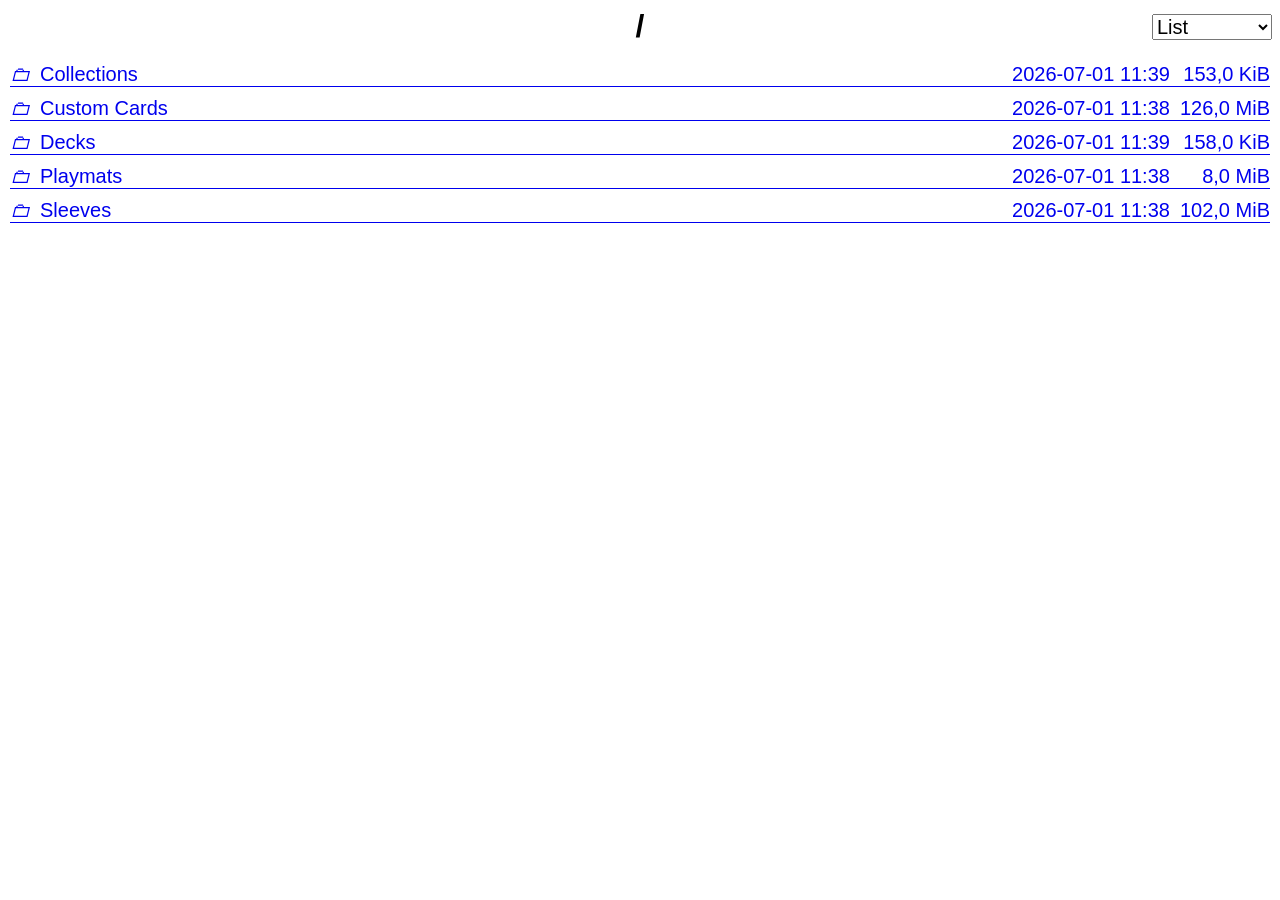
==== index.html @ 9f2702a3 "Added: -Sleeves, ect." ====
<html><head><style> body { font-family: Arial, sans-serif; margin: 0; } .header { display: grid; grid-template-columns: 1fr; grid-template-rows: 1fr; padding: 0.5em; } .header > * { grid-column: 1/ -1; grid-row: 1 / -1; } .title { text-align: center; padding: 0; margin: 0; } .view-select { height: max-content; justify-self: end; align-self: center; width: 6em; font-size: 1.25em; } .group { font-size: 1.25em; padding: 0.5em; gap: 0.5em; } .group span { overflow: hidden; width: 100%; white-space: nowrap; text-overflow: ellipsis; } .list { display: grid; grid-template-columns: max-content 1fr min-content min-content; grid-auto-rows: max-content; } .list .preview { display: none; } .list .size { text-align: right; } .list > * { grid-column: 1 / -1; display: grid; grid-template-columns: subgrid; gap: 0.5em; align-items: center; text-decoration: none; border-bottom: solid 1px; } .tiles { display: grid; grid-template-columns: repeat(auto-fill, 6.5em); } .tiles i { display: none; } .tiles span { text-align: center; } .tiles .date, .tiles .size { display: none; } .tiles > * { display: grid; grid-template-columns: 6em; grid-template-rows: max-content 6em; text-decoration: none; background: #d9d9d9; border-radius: 0.25em; padding: 0.25em; } .preview { object-fit: cover; width: 100%; height: 100%; object-position: top center; font-size: 3.5em; color: black; } </style><title>Magic-the-Gathering</title></head><body><div class="header"><h1 class="title"> / </h1><select class="view-select" onchange="changeView(this.value)"><option value="list" selected>List</option><option value="tiles">Tiles</option></select></div><div class="group list"><a class="folder" href="Collections/index.html" title="Collections"><i>🗀</i><span class="name">Collections</span><span class="date">2026-07-01 11:39</span><span class="size">153,0 KiB</span><span class="preview">🗀</span></a><a class="folder" href="Custom Cards/index.html" title="Custom Cards"><i>🗀</i><span class="name">Custom Cards</span><span class="date">2026-07-01 11:38</span><span class="size">126,0 MiB</span><span class="preview">🗀</span></a><a class="folder" href="Decks/index.html" title="Decks"><i>🗀</i><span class="name">Decks</span><span class="date">2026-07-01 11:39</span><span class="size">158,0 KiB</span><span class="preview">🗀</span></a><a class="folder" href="Playmats/index.html" title="Playmats"><i>🗀</i><span class="name">Playmats</span><span class="date">2026-07-01 11:38</span><span class="size">8,0 MiB</span><span class="preview">🗀</span></a><a class="folder" href="Sleeves/index.html" title="Sleeves"><i>🗀</i><span class="name">Sleeves</span><span class="date">2026-07-01 11:38</span><span class="size">102,0 MiB</span><span class="preview">🗀</span></a></div><script> function changeView(view) { const group = document.querySelector(".group"); switch(view) { case "list": group.classList.remove("tiles"); group.classList.add("list"); break; case "tiles": group.classList.remove("list"); group.classList.add("tiles"); break; } } </script></body></html>
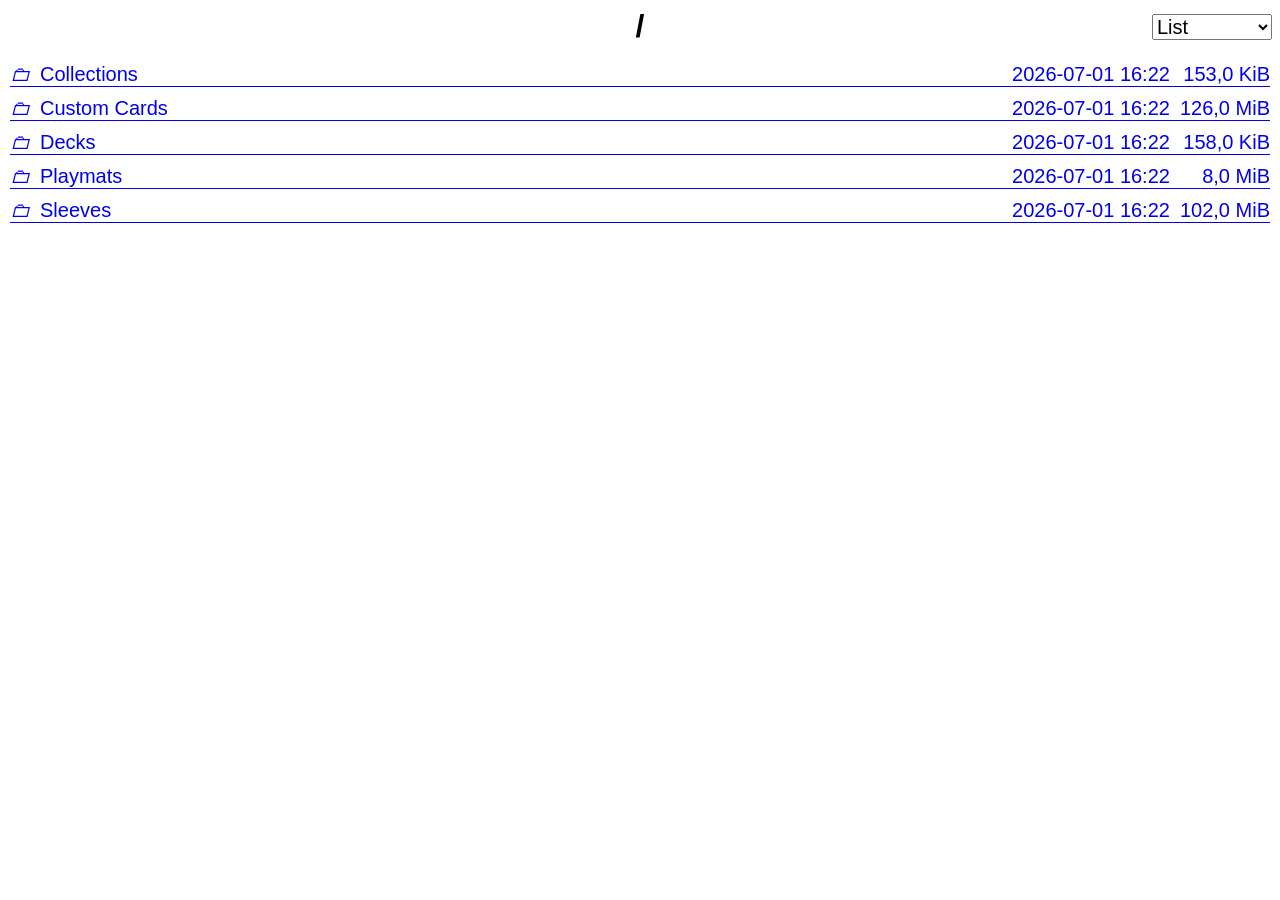
==== commit 60b9e03d: "." ====
--- a/index.html
+++ b/index.html
@@ -1 +1 @@
-<html><head><style> body { font-family: Arial, sans-serif; margin: 0; } .header { display: grid; grid-template-columns: 1fr; grid-template-rows: 1fr; padding: 0.5em; } .header > * { grid-column: 1/ -1; grid-row: 1 / -1; } .title { text-align: center; padding: 0; margin: 0; } .view-select { height: max-content; justify-self: end; align-self: center; width: 6em; font-size: 1.25em; } .group { font-size: 1.25em; padding: 0.5em; gap: 0.5em; } .group span { overflow: hidden; width: 100%; white-space: nowrap; text-overflow: ellipsis; } .list { display: grid; grid-template-columns: max-content 1fr min-content min-content; grid-auto-rows: max-content; } .list .preview { display: none; } .list .size { text-align: right; } .list > * { grid-column: 1 / -1; display: grid; grid-template-columns: subgrid; gap: 0.5em; align-items: center; text-decoration: none; border-bottom: solid 1px; } .tiles { display: grid; grid-template-columns: repeat(auto-fill, 6.5em); } .tiles i { display: none; } .tiles span { text-align: center; } .tiles .date, .tiles .size { display: none; } .tiles > * { display: grid; grid-template-columns: 6em; grid-template-rows: max-content 6em; text-decoration: none; background: #d9d9d9; border-radius: 0.25em; padding: 0.25em; } .preview { object-fit: cover; width: 100%; height: 100%; object-position: top center; font-size: 3.5em; color: black; } </style><title>Magic-the-Gathering</title></head><body><div class="header"><h1 class="title"> / </h1><select class="view-select" onchange="changeView(this.value)"><option value="list" selected>List</option><option value="tiles">Tiles</option></select></div><div class="group list"><a class="folder" href="Collections/index.html" title="Collections"><i>🗀</i><span class="name">Collections</span><span class="date">2026-07-01 11:39</span><span class="size">153,0 KiB</span><span class="preview">🗀</span></a><a class="folder" href="Custom Cards/index.html" title="Custom Cards"><i>🗀</i><span class="name">Custom Cards</span><span class="date">2026-07-01 11:38</span><span class="size">126,0 MiB</span><span class="preview">🗀</span></a><a class="folder" href="Decks/index.html" title="Decks"><i>🗀</i><span class="name">Decks</span><span class="date">2026-07-01 11:39</span><span class="size">158,0 KiB</span><span class="preview">🗀</span></a><a class="folder" href="Playmats/index.html" title="Playmats"><i>🗀</i><span class="name">Playmats</span><span class="date">2026-07-01 11:38</span><span class="size">8,0 MiB</span><span class="preview">🗀</span></a><a class="folder" href="Sleeves/index.html" title="Sleeves"><i>🗀</i><span class="name">Sleeves</span><span class="date">2026-07-01 11:38</span><span class="size">102,0 MiB</span><span class="preview">🗀</span></a></div><script> function changeView(view) { const group = document.querySelector(".group"); switch(view) { case "list": group.classList.remove("tiles"); group.classList.add("list"); break; case "tiles": group.classList.remove("list"); group.classList.add("tiles"); break; } } </script></body></html>+<html><head><style> body { font-family: Arial, sans-serif; margin: 0; } .header { display: grid; grid-template-columns: 1fr; grid-template-rows: 1fr; padding: 0.5em; } .header > * { grid-column: 1/ -1; grid-row: 1 / -1; } .title { text-align: center; padding: 0; margin: 0; } .view-select { height: max-content; justify-self: end; align-self: center; width: 6em; font-size: 1.25em; } .group { font-size: 1.25em; padding: 0.5em; gap: 0.5em; } .group span { overflow: hidden; width: 100%; white-space: nowrap; text-overflow: ellipsis; } .list { display: grid; grid-template-columns: max-content 1fr min-content min-content; grid-auto-rows: max-content; } .list .preview { display: none; } .list .size { text-align: right; } .list > * { grid-column: 1 / -1; display: grid; grid-template-columns: subgrid; gap: 0.5em; align-items: center; text-decoration: none; border-bottom: solid 1px; } .tiles { display: grid; grid-template-columns: repeat(auto-fill, 6.5em); } .tiles i { display: none; } .tiles span { text-align: center; } .tiles .date, .tiles .size { display: none; } .tiles > * { display: grid; grid-template-columns: 6em; grid-template-rows: max-content 6em; text-decoration: none; background: #d9d9d9; border-radius: 0.25em; padding: 0.25em; } .preview { object-fit: cover; width: 100%; height: 100%; object-position: top center; font-size: 3.5em; color: black; } </style><title>Magic-the-Gathering</title></head><body><div class="header"><h1 class="title"> / </h1><select class="view-select" onchange="changeView(this.value)"><option value="list" selected>List</option><option value="tiles">Tiles</option></select></div><div class="group list"><a class="folder directory" href="Collections/" title="Collections"><i>🗀</i><span class="name">Collections</span><span class="date">2026-07-01 16:22</span><span class="size">153,0 KiB</span><span class="preview">🗀</span></a><a class="folder directory" href="Custom Cards/" title="Custom Cards"><i>🗀</i><span class="name">Custom Cards</span><span class="date">2026-07-01 16:22</span><span class="size">126,0 MiB</span><span class="preview">🗀</span></a><a class="folder directory" href="Decks/" title="Decks"><i>🗀</i><span class="name">Decks</span><span class="date">2026-07-01 16:22</span><span class="size">158,0 KiB</span><span class="preview">🗀</span></a><a class="folder directory" href="Playmats/" title="Playmats"><i>🗀</i><span class="name">Playmats</span><span class="date">2026-07-01 16:22</span><span class="size">8,0 MiB</span><span class="preview">🗀</span></a><a class="folder directory" href="Sleeves/" title="Sleeves"><i>🗀</i><span class="name">Sleeves</span><span class="date">2026-07-01 16:22</span><span class="size">102,0 MiB</span><span class="preview">🗀</span></a></div><script> function changeView(view) { const group = document.querySelector(".group"); switch(view) { case "list": group.classList.remove("tiles"); group.classList.add("list"); break; case "tiles": group.classList.remove("list"); group.classList.add("tiles"); break; } } </script></body></html>
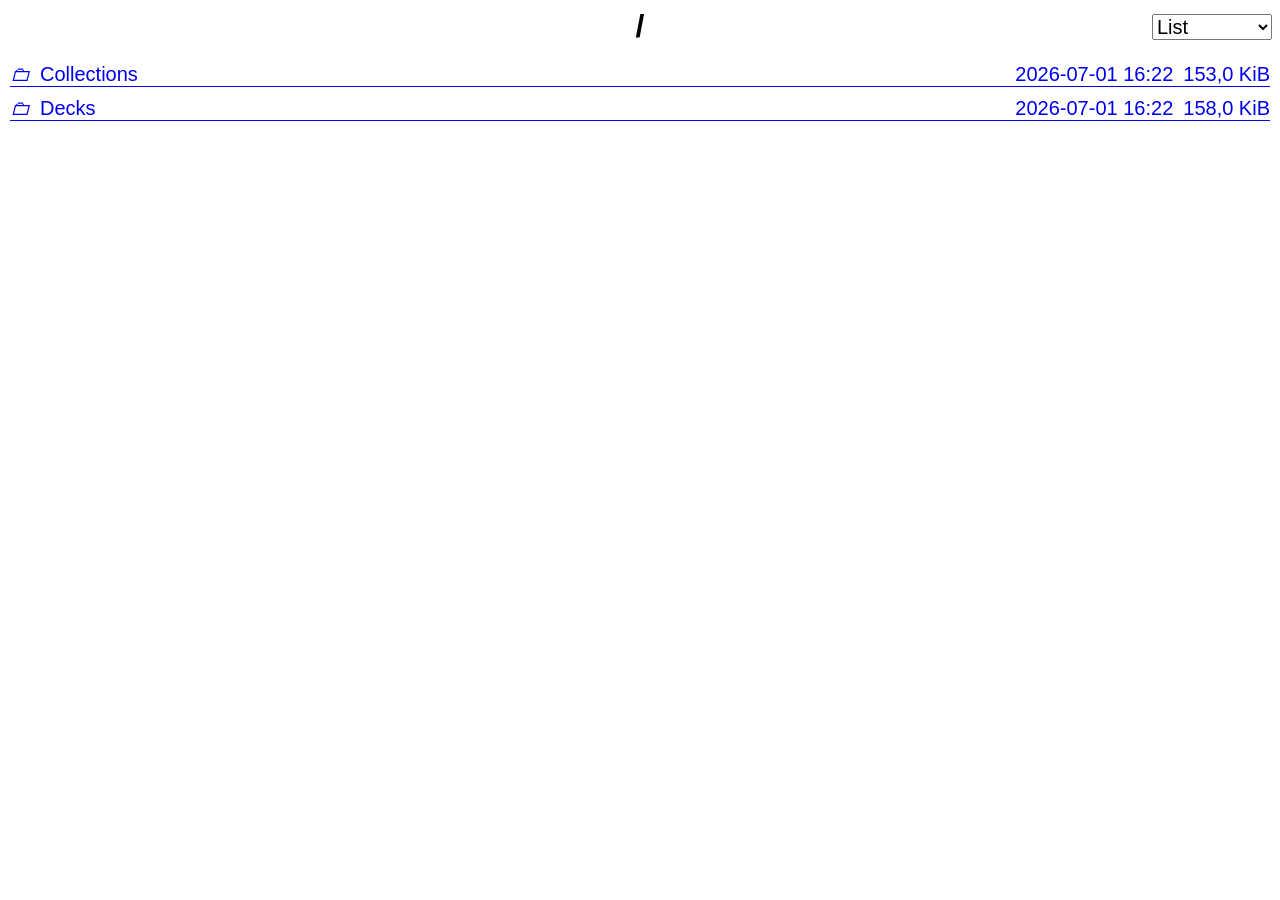
==== commit fcd78c6c: "." ====
--- a/index.html
+++ b/index.html
@@ -1 +1 @@
-<html><head><style> body { font-family: Arial, sans-serif; margin: 0; } .header { display: grid; grid-template-columns: 1fr; grid-template-rows: 1fr; padding: 0.5em; } .header > * { grid-column: 1/ -1; grid-row: 1 / -1; } .title { text-align: center; padding: 0; margin: 0; } .view-select { height: max-content; justify-self: end; align-self: center; width: 6em; font-size: 1.25em; } .group { font-size: 1.25em; padding: 0.5em; gap: 0.5em; } .group span { overflow: hidden; width: 100%; white-space: nowrap; text-overflow: ellipsis; } .list { display: grid; grid-template-columns: max-content 1fr min-content min-content; grid-auto-rows: max-content; } .list .preview { display: none; } .list .size { text-align: right; } .list > * { grid-column: 1 / -1; display: grid; grid-template-columns: subgrid; gap: 0.5em; align-items: center; text-decoration: none; border-bottom: solid 1px; } .tiles { display: grid; grid-template-columns: repeat(auto-fill, 6.5em); } .tiles i { display: none; } .tiles span { text-align: center; } .tiles .date, .tiles .size { display: none; } .tiles > * { display: grid; grid-template-columns: 6em; grid-template-rows: max-content 6em; text-decoration: none; background: #d9d9d9; border-radius: 0.25em; padding: 0.25em; } .preview { object-fit: cover; width: 100%; height: 100%; object-position: top center; font-size: 3.5em; color: black; } </style><title>Magic-the-Gathering</title></head><body><div class="header"><h1 class="title"> / </h1><select class="view-select" onchange="changeView(this.value)"><option value="list" selected>List</option><option value="tiles">Tiles</option></select></div><div class="group list"><a class="folder directory" href="Collections/" title="Collections"><i>🗀</i><span class="name">Collections</span><span class="date">2026-07-01 16:22</span><span class="size">153,0 KiB</span><span class="preview">🗀</span></a><a class="folder directory" href="Custom Cards/" title="Custom Cards"><i>🗀</i><span class="name">Custom Cards</span><span class="date">2026-07-01 16:22</span><span class="size">126,0 MiB</span><span class="preview">🗀</span></a><a class="folder directory" href="Decks/" title="Decks"><i>🗀</i><span class="name">Decks</span><span class="date">2026-07-01 16:22</span><span class="size">158,0 KiB</span><span class="preview">🗀</span></a><a class="folder directory" href="Playmats/" title="Playmats"><i>🗀</i><span class="name">Playmats</span><span class="date">2026-07-01 16:22</span><span class="size">8,0 MiB</span><span class="preview">🗀</span></a><a class="folder directory" href="Sleeves/" title="Sleeves"><i>🗀</i><span class="name">Sleeves</span><span class="date">2026-07-01 16:22</span><span class="size">102,0 MiB</span><span class="preview">🗀</span></a></div><script> function changeView(view) { const group = document.querySelector(".group"); switch(view) { case "list": group.classList.remove("tiles"); group.classList.add("list"); break; case "tiles": group.classList.remove("list"); group.classList.add("tiles"); break; } } </script></body></html>+<html><head><style> body { font-family: Arial, sans-serif; margin: 0; } .header { display: grid; grid-template-columns: 1fr; grid-template-rows: 1fr; padding: 0.5em; } .header > * { grid-column: 1/ -1; grid-row: 1 / -1; } .title { text-align: center; padding: 0; margin: 0; } .view-select { height: max-content; justify-self: end; align-self: center; width: 6em; font-size: 1.25em; } .group { font-size: 1.25em; padding: 0.5em; gap: 0.5em; } .group span { overflow: hidden; width: 100%; white-space: nowrap; text-overflow: ellipsis; } .list { display: grid; grid-template-columns: max-content 1fr min-content min-content; grid-auto-rows: max-content; } .list .preview { display: none; } .list .size { text-align: right; } .list > * { grid-column: 1 / -1; display: grid; grid-template-columns: subgrid; gap: 0.5em; align-items: center; text-decoration: none; border-bottom: solid 1px; } .tiles { display: grid; grid-template-columns: repeat(auto-fill, 6.5em); } .tiles i { display: none; } .tiles span { text-align: center; } .tiles .date, .tiles .size { display: none; } .tiles > * { display: grid; grid-template-columns: 6em; grid-template-rows: max-content 6em; text-decoration: none; background: #d9d9d9; border-radius: 0.25em; padding: 0.25em; } .preview { object-fit: cover; width: 100%; height: 100%; object-position: top center; font-size: 3.5em; color: black; } </style><title>Magic-the-Gathering</title></head><body><div class="header"><h1 class="title"> / </h1><select class="view-select" onchange="changeView(this.value)"><option value="list" selected>List</option><option value="tiles">Tiles</option></select></div><div class="group list"><a class="folder directory" href="Collections/" title="Collections"><i>🗀</i><span class="name">Collections</span><span class="date">2026-07-01 16:22</span><span class="size">153,0 KiB</span><span class="preview">🗀</span></a><a class="folder directory" href="Decks/" title="Decks"><i>🗀</i><span class="name">Decks</span><span class="date">2026-07-01 16:22</span><span class="size">158,0 KiB</span><span class="preview">🗀</span></a></div><script> function changeView(view) { const group = document.querySelector(".group"); switch(view) { case "list": group.classList.remove("tiles"); group.classList.add("list"); break; case "tiles": group.classList.remove("list"); group.classList.add("tiles"); break; } } </script></body></html>
